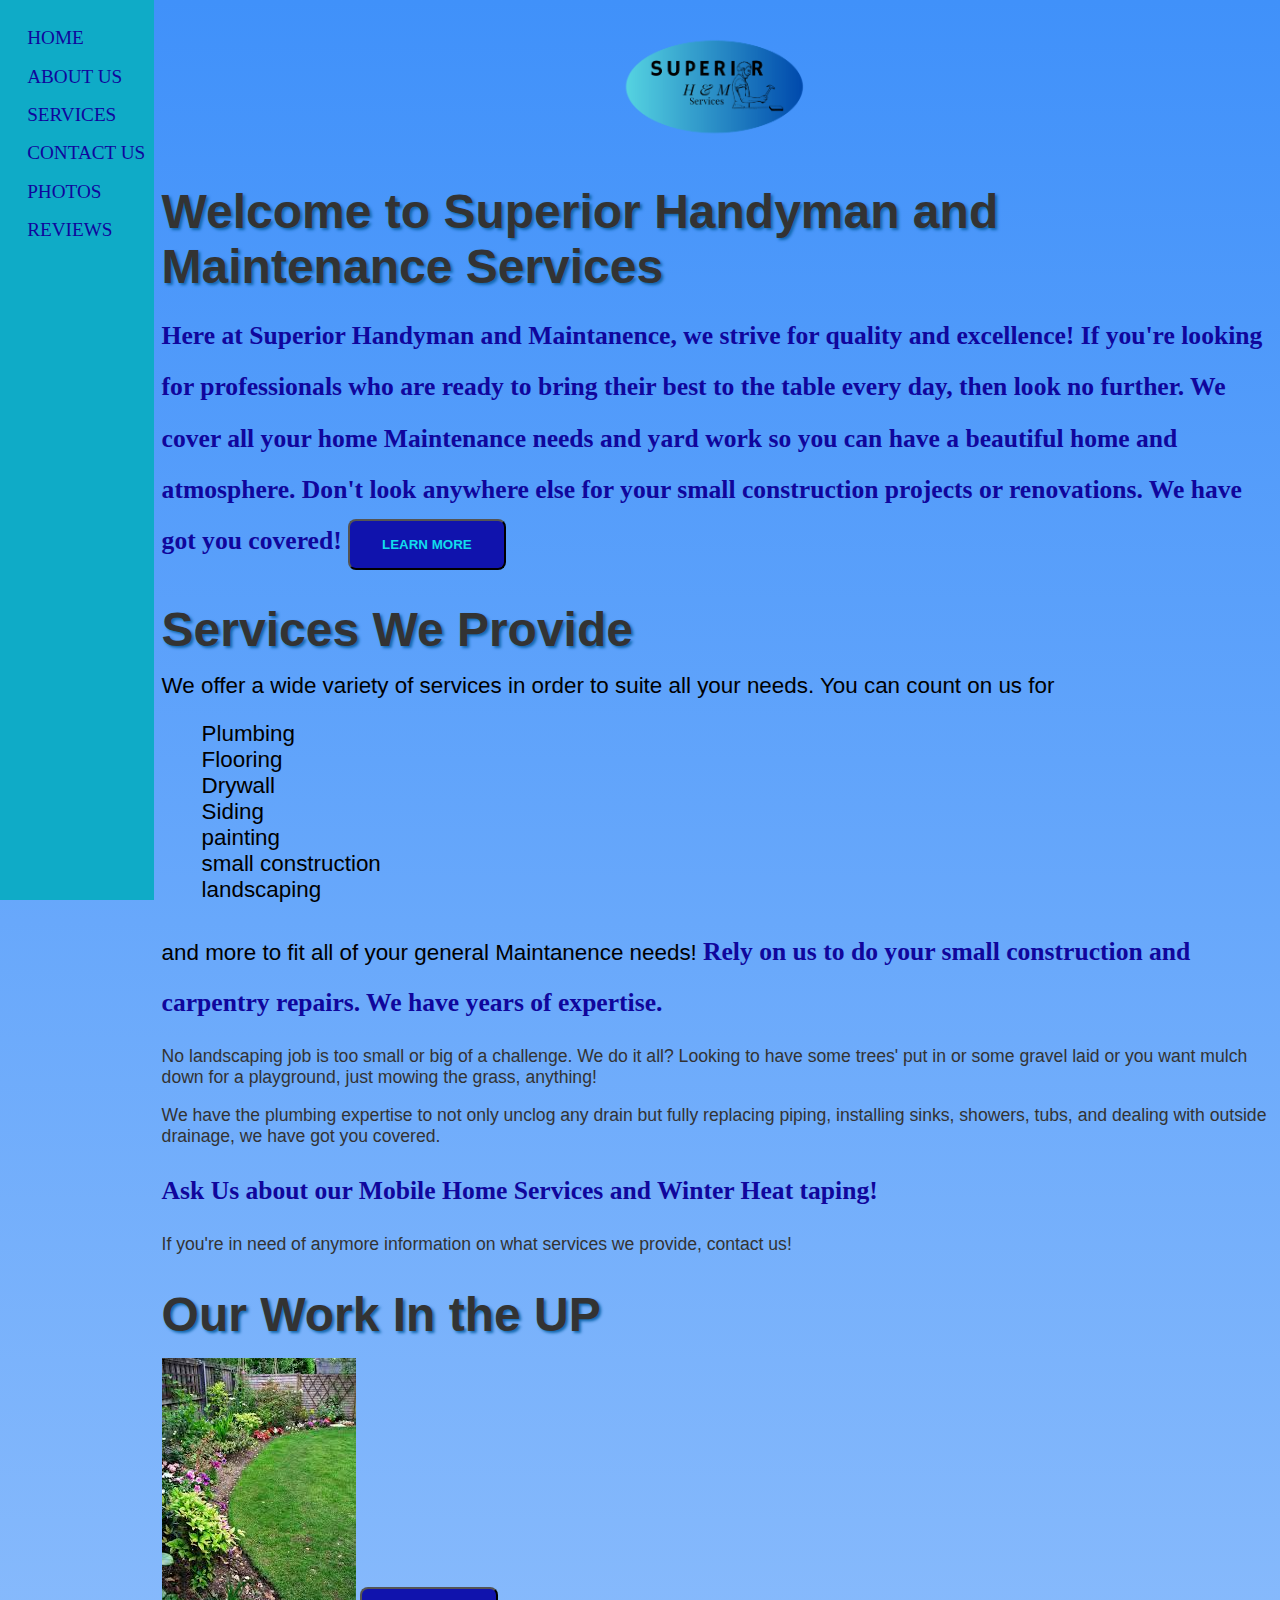
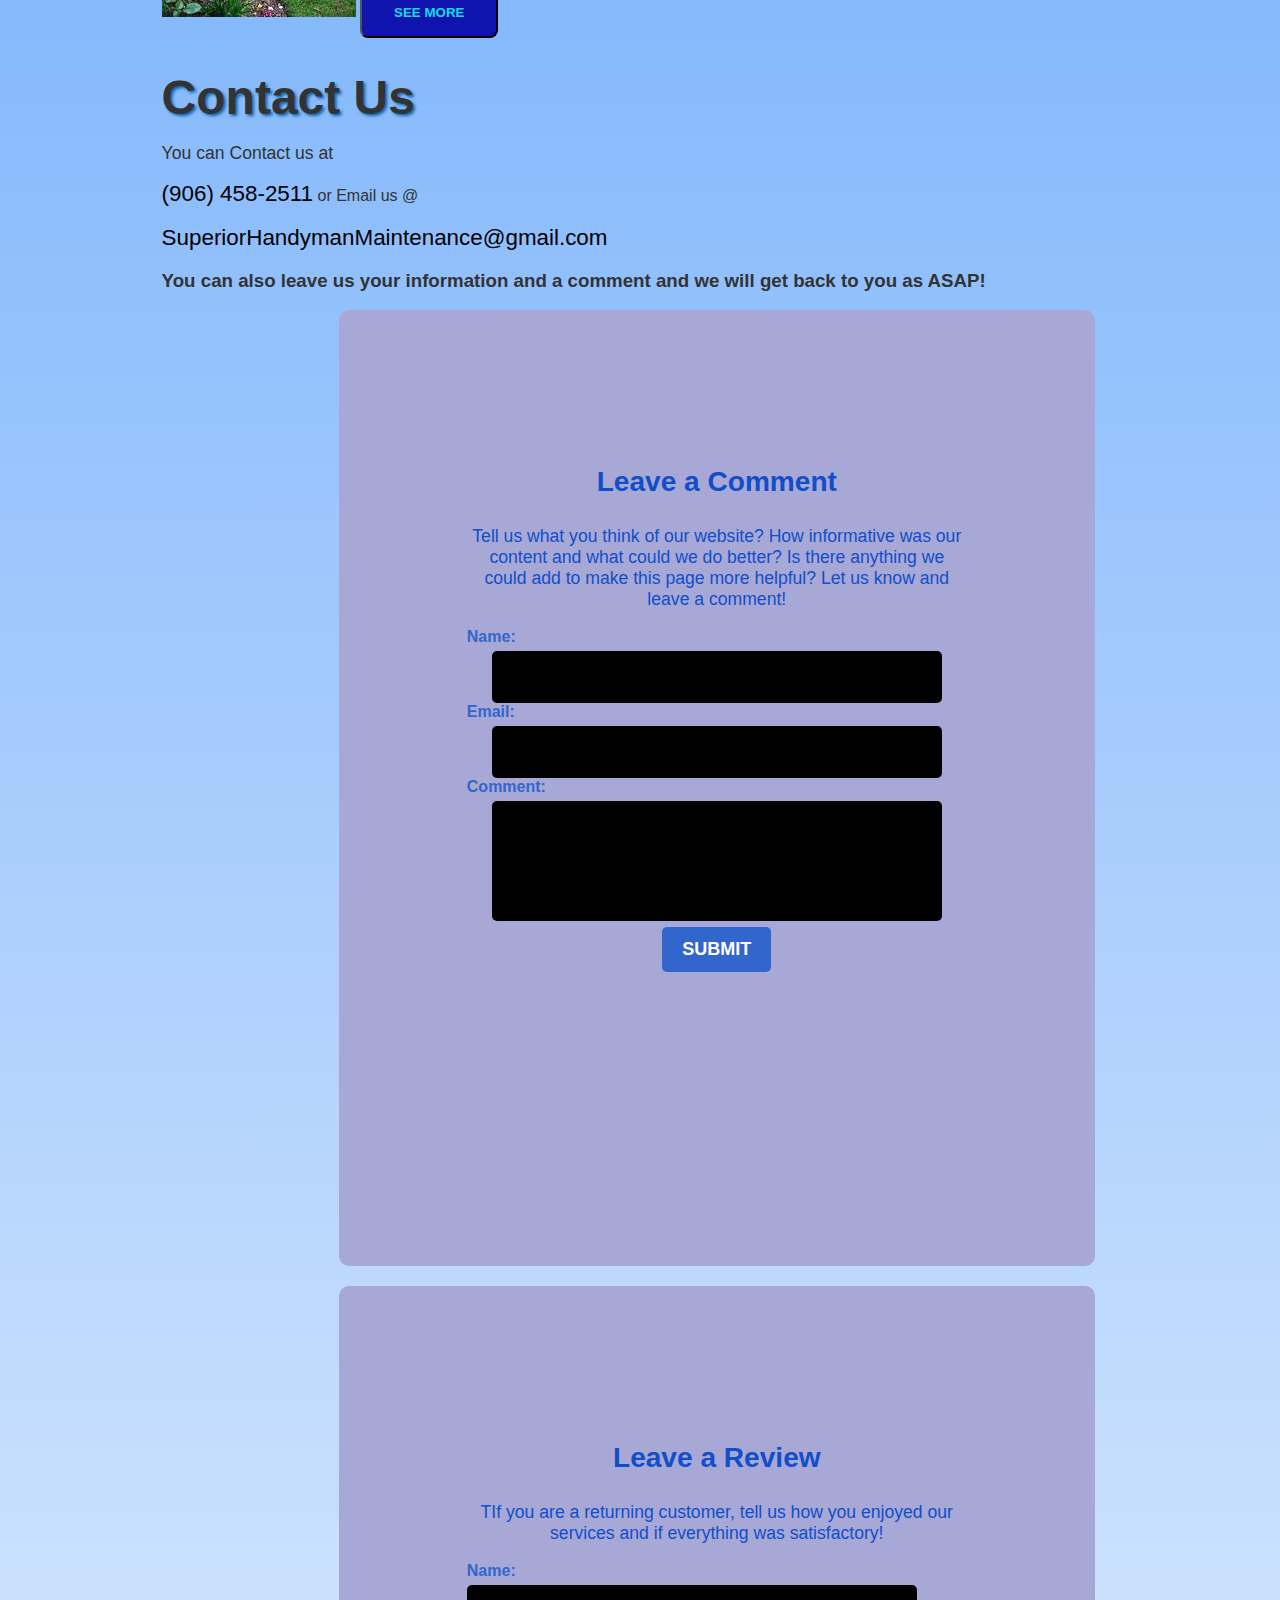
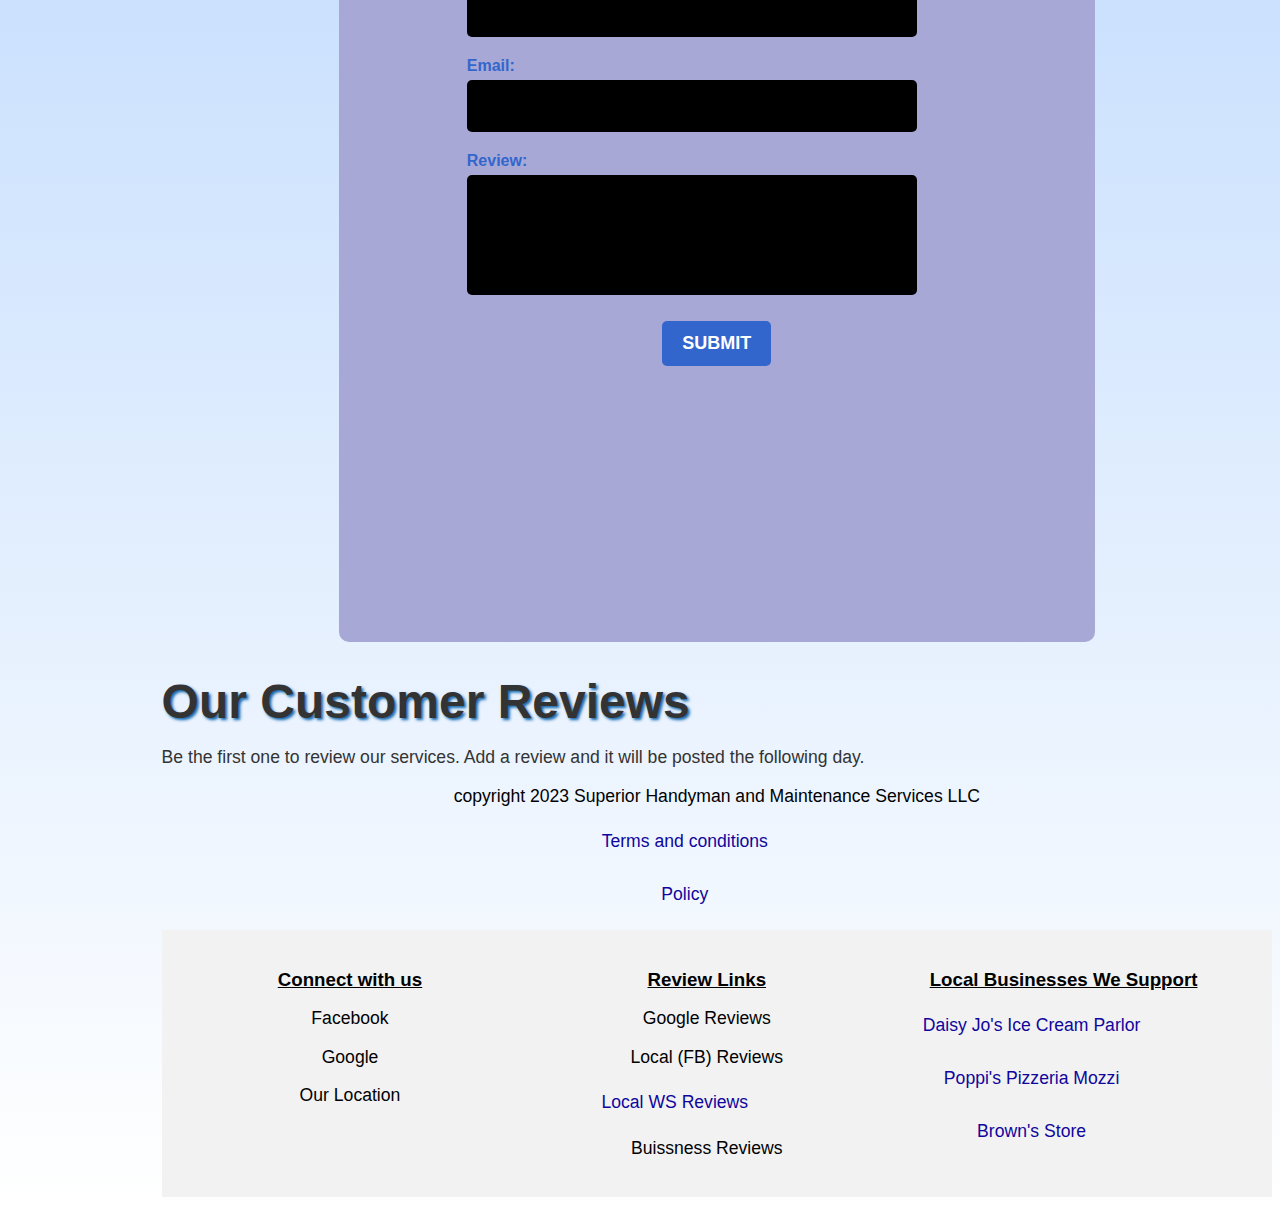
==== docs/index.html @ 0dc13467 "update" ====
<!DOCTYPE html>
<html lang="en">
<head>
    <meta charset="UTF-8">
    <meta http-equiv="X-UA-Compatible" content="IE=edge">
    <meta name="viewport" content="width=device-width, initial-scale=1.0">
    <title>Superior Handyman and Maintenance Services</title>
    <meta name="description" content="Superior Handyman and Maintenance Services provides top-quality home maintenance, small construction, and landscaping services. Contact us for plumbing, flooring, drywall, siding, painting, and more.">
    <meta name="keywords" content="handyman services, home maintenance, small construction, landscaping, plumbing, flooring, drywall, siding, painting">
    <link rel="stylesheet" href="styles.css">
    <link src="styles.css">
    <link rel="icon" href="Business-icon.png" type="image/x-icon">
</head>
<body>
<div class="image-container">
    <img class="icon" src="Business-icon.png" alt="Image">
</div>
<nav class="navbar">
    <ul>
        <li><a href="#Home">Home</a></li>
        <li><a href="#About Us">About Us</a></li>
        <li><a href="#Services">Services</a></li>
        <li><a href="#Contact Us">Contact Us</a></li>
        <li><a href="#Photos">Photos</a></li>
        <li><a href="#Reviews">Reviews</a></li>
    </ul>
</nav>
<h1 id="Home">
        Welcome to Superior Handyman and Maintenance Services
</h1>
    <p2 id="About Us">
        Here at Superior Handyman and Maintanence, we strive for quality and excellence! If you're looking for professionals who are ready to bring their best to the table every day, then look no further. We cover all your home Maintenance needs and yard work so you can have a beautiful home and atmosphere. Don't look anywhere else for your small construction projects or renovations. We have got you covered!
    </p2>
        <button href="Services" class="primary-button">Learn More</button>
<h1 id="Services">
        Services We Provide
</h1>
    <p1>
        We offer a wide variety of services in order to suite all your needs. You can count on us for 
        <ul>
            <li>Plumbing</li>
            <li> Flooring</li>
            <li>Drywall</li>
            <li>Siding</li>
            <li>painting</li>
            <li>small construction</li>
            <li>landscaping</li>
        </ul>
        and more to fit all of your general Maintanence needs!
    </p1>
    <p2>Rely on us to do your small construction and carpentry repairs. We have years of expertise.</p2>
    <p>No landscaping job is too small or big of a challenge. We do it all? Looking to have some trees' put in or some gravel laid or you want mulch down for a playground, just mowing the grass, anything!</p>
    <p>We have the plumbing expertise to not only unclog any drain but fully replacing piping, installing sinks, showers, tubs, and dealing with outside drainage, we have got you covered.</p>
    <p2>Ask Us about our Mobile Home Services and Winter Heat taping!</p2>
    <p>If you're in need of anymore information on what services we provide, contact us!</p>
<h1 id="Photos">Our Work In the UP</h1>

<div1 class="img"><img src="images.jpeg"></div1>
   
<button class="primary-button">See More</button>
<h1 id="Contact Us">Contact Us</h1>
    <p>You can Contact us at</p>
    <p1>(906) 458-2511</p1> or Email us @</p>
    <p1>SuperiorHandymanMaintenance@gmail.com</p1>
    <h3>You can also leave us your information and a comment and we will get back to you as ASAP!</h3>
    
    <form id="Contact US" action="submit-comment.php" method="POST" class="comment-form">
        <h3>Leave a Comment</h3>
        <p>Tell us what you think of our website? How informative was our content and what could we do better? Is there anything we could add to make this page more helpful? Let us know and leave a comment!</p>
        <div2 class="form-group">
            <label for="name">Name:</label>
            <input type="text" id="name" name="name" required>
        </div2>
        <div3 class="form-group">
            <label for="email">Email:</label>
            <input type="email" id="email" name="email" required>
        </div3>
        <div4 class="form-group">
            <label for="comment">Comment:</label>
            <textarea id="comment" name="comment" required></textarea>
        </div4>
        <button type="submit" class="submit-button">Submit</button>
    </form>

    <form id="Reviews" action="submit-comment.php" method="POST" class="comment-form">
        <h3>Leave a Review</h3>
        <p>TIf you are a returning customer, tell us how you enjoyed our services and if everything was satisfactory!</p>
        <div class="form-group">
            <label for="name">Name:</label>
            <input type="text" id="name" name="name" required>
        </div>
        <div class="form-group">
            <label for="email">Email:</label>
            <input type="email" id="email" name="email" required>
        </div>
        <div class="form-group">
            <label for="comment">Review:</label>
            <textarea id="comment" name="comment" required></textarea>
        </div>
        <button type="submit" class="submit-button">Submit</button>
    </form>

    <div1>
        <h1 id="Reviews">
            Our Customer Reviews
        </h1>
        <p>Be the first one to review our services. Add a review and it will be posted the following day.</p>
    </div1>
    
    <footer>
        <p>copyright 2023 Superior Handyman and Maintenance Services LLC</p>
        <p><a>Terms and conditions</a></p>
        <p><a>Policy</a></p>
    </footer>
    
    <footer class="footer">
        <div class="footer-row">
          <div class="footer-column">
            <h3 class="footer-heading">Connect with us</h3>
            <p>Facebook</p>
            <p>Google</p>
            <p>Our Location</p>
          </div>
          <div class="footer-column">
            <h3 class="footer-heading">Review Links</h3>
            <p>Google Reviews</p>
            <p>Local (FB) Reviews</p>
            <p><a href="#Reviews">Local WS Reviews</a></p>
            <p>Buissness Reviews</p>
          </div>
          <div class="footer-column">
            <h3 class="footer-heading">Local Businesses We Support</h3>
            <p><a href="https://www.facebook.com/DaisyJosIcecream">Daisy Jo's Ice Cream Parlor</a></p>
            <p><a href="https://www.poppipizzeria.com/">Poppi's Pizzeria Mozzi</a></p>
            <p><a href="https://www.facebook.com/brownsstore/?paipv=0&eav=AfYx-4q3JmD7DWbG9N6KARN0W4-aYBO_bGvdZ4OxJVb-QpScbJzF5TveUxe-9jze1wk&_rdr">Brown's Store</a></p>
          </div>
        </div>
      </footer>

</body>
</html>
---- docs/styles.css ----
body {
    background-image: linear-gradient(to bottom, #4091fa, #ffffff);
    color: #333;
    font-family: 'Open Sans', sans-serif;
    padding-left: 12%;
    justify-content: center;
  }

.image-container {
width: auto;
height: 9rem;
overflow: hidden;
display: flex;
justify-content: center;
align-items: center;
/* Apply any additional styling you desire */
}

.image-container img {
  max-width: 100%;
  max-height: 100%;
  object-fit: fill;
}

nav {
  color: whitesmoke;
  font-family: Cambria, Cochin, Georgia, Times, 'Times New Roman', serif;
  font-size: 1.2rem;
  position: fixed;
  margin: 0;
  top: 0;
  left: 0;
  z-index:auto;
  background-color: #0fabc7;
  height: 100%;
  width: 8%;
  padding-left: 4%;
  list-style-type: none;
  text-decoration: none;
}

ul {
  list-style-type: none;
  text-decoration: none;
}

a {
  color: #10069c;
  margin-left: -0.4rem;
  text-decoration: none;
  animation: Bob 3s infinite;
  line-height: 2;
  margin-left: -4rem;
  list-style-type: none;
  text-decoration: none;
}

@keyframes Bob {
  from {
    transform: translateY(-5px) 2s;
    opacity: 0.2;
  }
  to {
    transform: translateY(5px);
    opacity: 1;
  }
}

nav:hover {
    
    text-rendering: inherit;
    color: #ffffff;
    text-transform: uppercase;
    transition: background-color 0.2s ease;

}
ul:hover {
  color: #000;
  transform:translateX(-0.2rem);
  transition: ease-in-out 200ms;
}

a:hover {
  background-color: aliceblue;
  border-radius: 30%;
  overflow: hidden;
}

h1 {
  text-decoration-color: #000000;
  text-shadow:  2px 2px 3px #1066ad;
  font-size: 3rem;
  font-weight: 700;
  margin-bottom: 1rem;
  animation: slideIn 1s ease;
}

h2 {
  text-decoration-color: #000000;
  text-shadow:  2px 2px 3px #108dad;
  font-size: 5rem;
  font-weight: 700;
  margin-bottom: 1rem;
  animation: slideIn 1s ease;
}

p {
    font-size: 1.1rem
    
}

p1 {
  font-size: 1.4rem;

  color: #000000;
}

p2 {
  font-size: 1.6rem;
  font-weight: bold;
  font-family: Georgia, 'Times New Roman', Times, serif;
  color: #10069c;
  line-height: 2;
}

  @keyframes slideIn {
    from {
      transform: translateX(-50%);
      opacity: 0;
    }
    to {
      transform: translateX(0);
      opacity: 1;
    }
  }
  
  /* Use a mobile-responsive design */
  @media (max-width: 768px) {
    /* Modify layout for smaller screens */
  }

  button {
    background-color: #1013ad;
    color: #11ddec;
    padding: 1rem 2rem;
    border-radius: 0.5rem;
    font-weight: 700;
    text-transform: uppercase;
    transition: background-color 0.2s ease;
  }
  
  button:hover {
    background-color: #000000;
  }
  
.imgcontainer {
  perspective: 2000px;
  width: 300px;
  height: 400px;  
  left:50%;
  top:50%;
  transform:translate(-50%,-50%);
}

.comment-form {
  max-width: 500px;
  min-height: 700px;
  margin: 0 auto;
  text-align: center;
  background-color: #a7a8d6;
  padding: 8rem;
  border-radius: 10px;
}

.comment-form {
  font-size: 24px;
  color: #114ec9;
  margin-bottom: 20px;
  min-height: 700px;

}

.form-group {
  margin-bottom: 20px;
  text-align: left;
}

label {
  display: block;
  font-size: 16px;
  font-weight: bold;
  color: #3366CC;
  margin-bottom: 5px;
}

input[type="text"],
input[type="email"],
textarea {
  width: 90%;
  padding: 10px;
  border:#0fabc7;
  border-radius: 5px;
  box-sizing: border-box;
  font-size: 16px;
  color: #dddbdb;
  background-color: #000000;
  line-height: 2;
}

textarea {
  height: 120px;
  resize: none;
}

.submit-button {
  background-color: #3366CC;
  color: #fff;
  font-size: 18px;
  border: none;
  border-radius: 5px;
  padding: 12px 20px;
  cursor: pointer;
  transition: background-color 0.2s ease;
}

.submit-button:hover {
  background-color: #000000;
  color: #11ddec;
}

footer {
  color: rgb(1, 1, 2);
  text-align: center;
}

.footer {
  background-color: #f2f2f2;
  padding: 20px;
}

.footer-row {
  display: flex;
  flex-wrap: wrap;
  justify-content: space-between;
}

.footer-column {
  flex: 1;
  margin-right: 20px;
}

.footer-heading {
  font-weight: bold;
  text-decoration: underline;
  margin-bottom: 10px;
}


#Social-Links, #Review-Links, #Other-Local-Businesses {
  padding: 2%;
  margin: 2%;
}
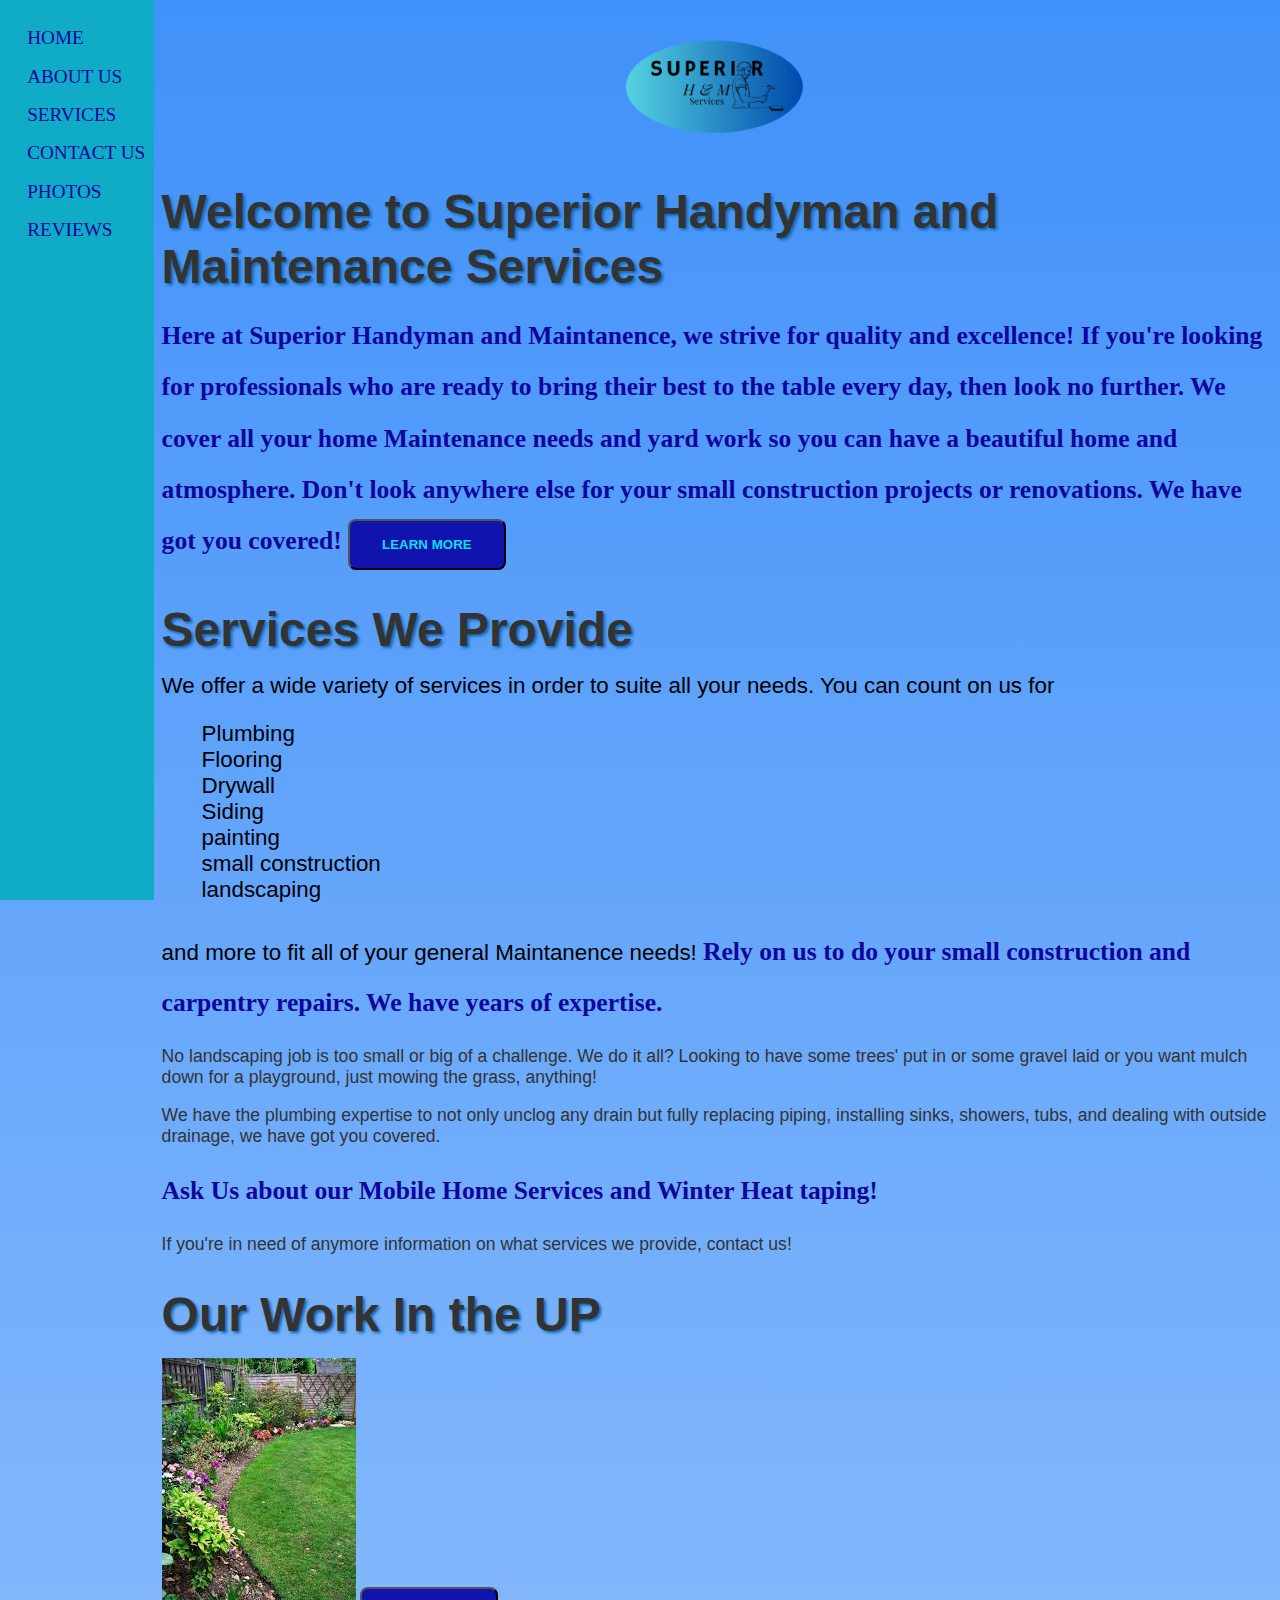
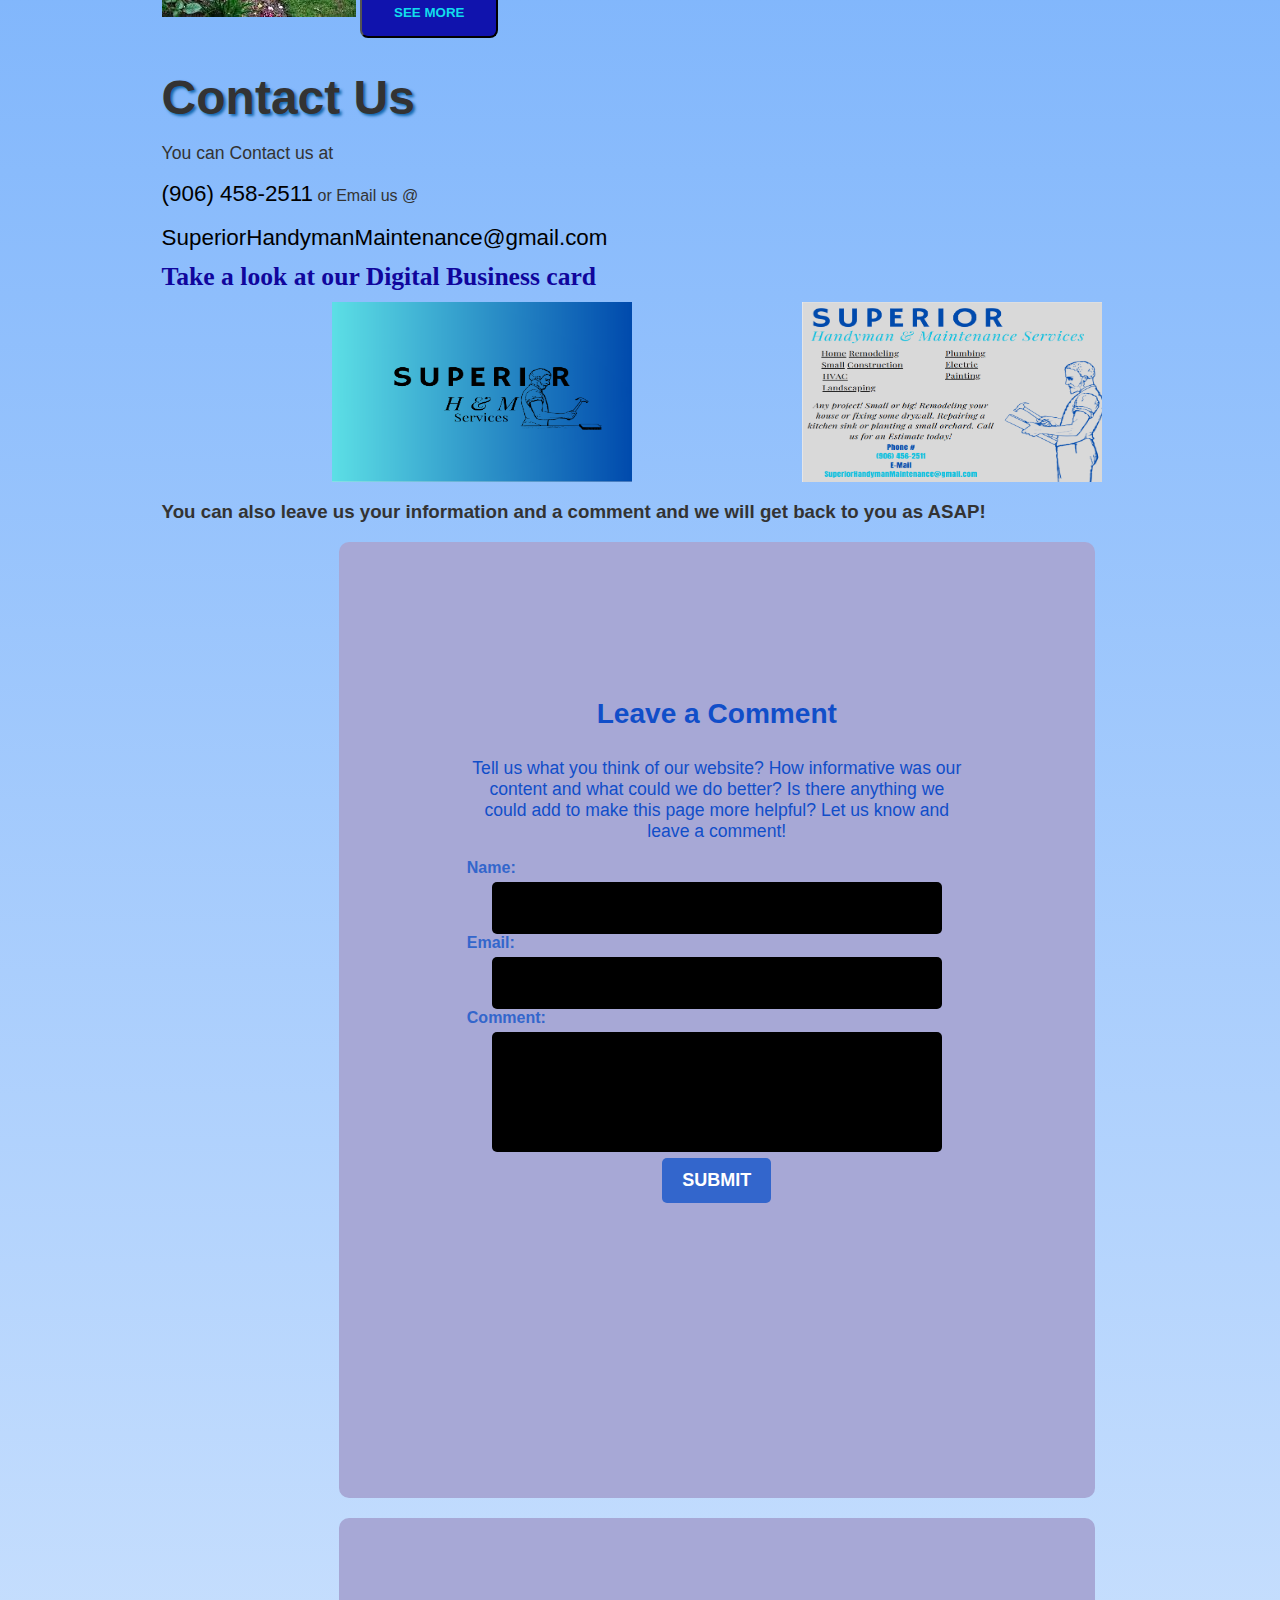
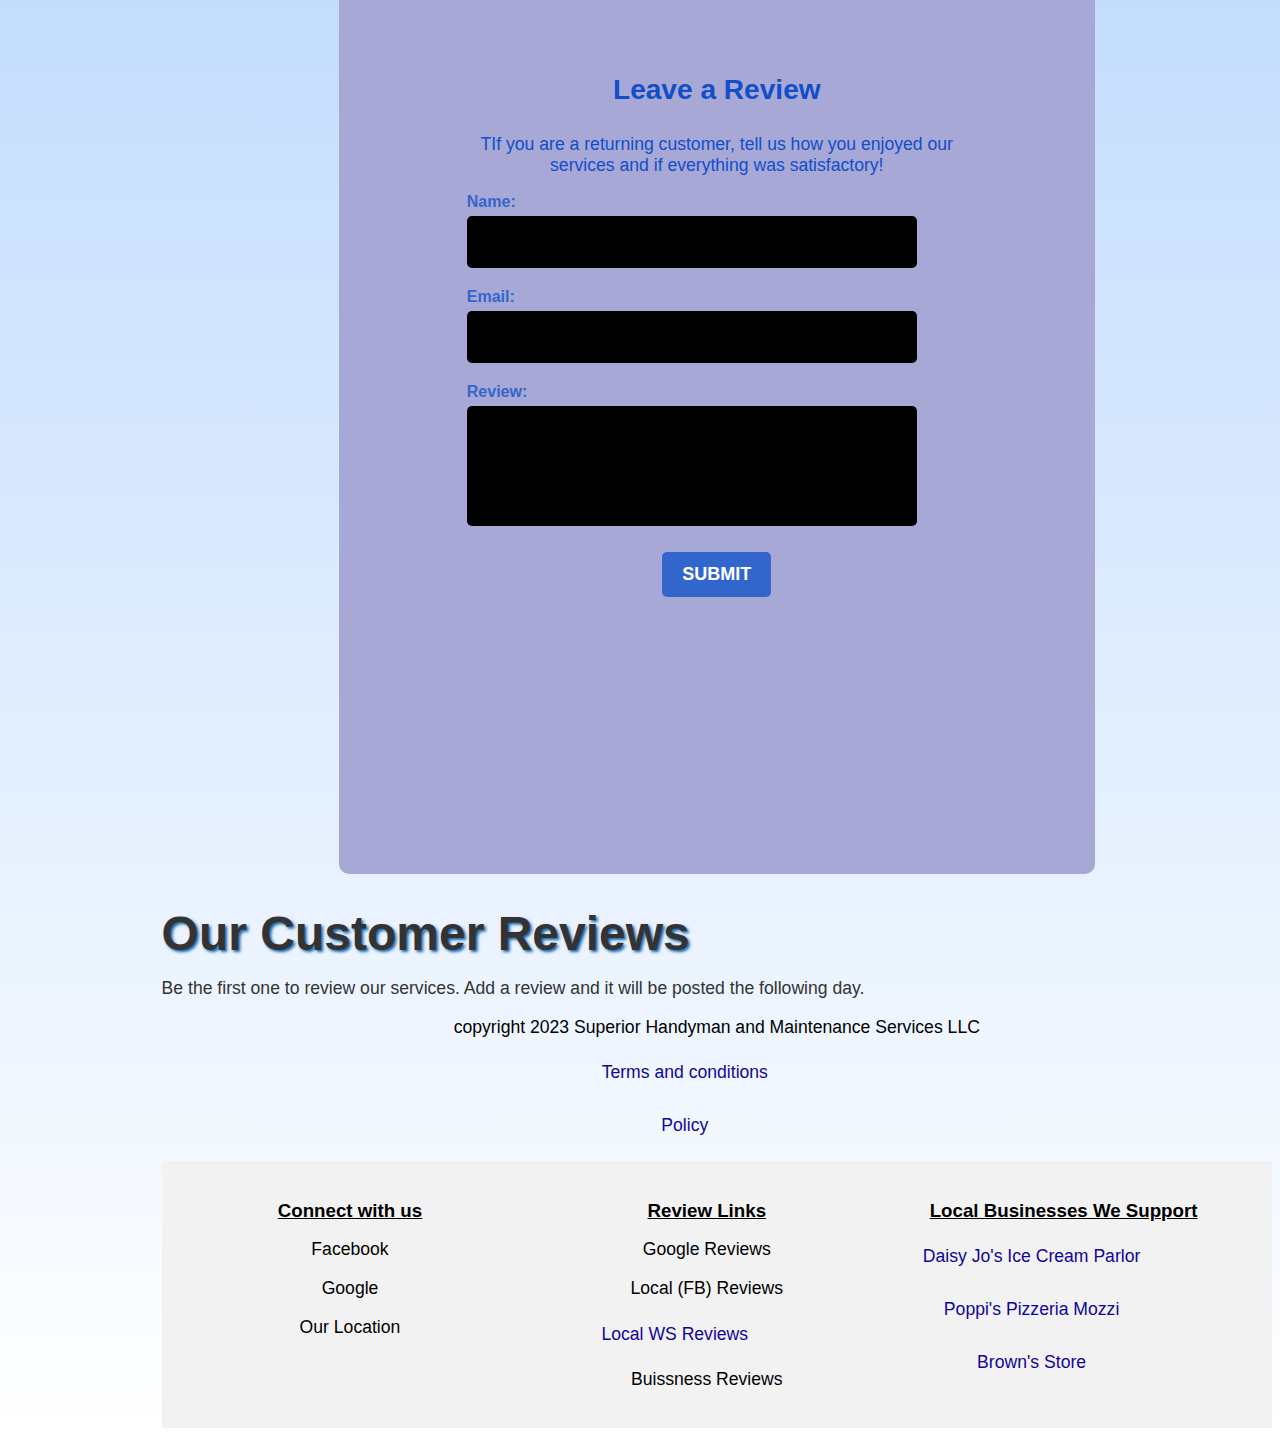
==== commit 6a44d87f: "Added Photos" ====
--- a/docs/index.html
+++ b/docs/index.html
@@ -61,7 +61,12 @@
 <h1 id="Contact Us">Contact Us</h1>
     <p>You can Contact us at</p>
     <p1>(906) 458-2511</p1> or Email us @</p>
-    <p1>SuperiorHandymanMaintenance@gmail.com</p1>
+    <p1>SuperiorHandymanMaintenance@gmail.com</p1><br>
+    <p2>Take a look at our Digital Business card</p2>
+    <div class="image">
+        <img src="SuperiorCard1.png" alt="Front of our Business Card">
+        <img src="SuperiorCard2.png" alt="Back of our Business Card">
+    </div>
     <h3>You can also leave us your information and a comment and we will get back to you as ASAP!</h3>
     
     <form id="Contact US" action="submit-comment.php" method="POST" class="comment-form">
@@ -100,14 +105,17 @@
         <button type="submit" class="submit-button">Submit</button>
     </form>
 
+
+
     <div1>
         <h1 id="Reviews">
             Our Customer Reviews
         </h1>
         <p>Be the first one to review our services. Add a review and it will be posted the following day.</p>
     </div1>
-    
+
     <footer>
+        
         <p>copyright 2023 Superior Handyman and Maintenance Services LLC</p>
         <p><a>Terms and conditions</a></p>
         <p><a>Policy</a></p>
--- a/docs/styles.css
+++ b/docs/styles.css
@@ -1,5 +1,3 @@
-
-
 body {
     background-image: linear-gradient(to bottom, #4091fa, #ffffff);
     color: #333;
@@ -164,6 +162,26 @@
   transform:translate(-50%,-50%);
 }
 
+.image {
+  display: flex;
+  flex-wrap: wrap; /* Allow images to wrap to the next line on smaller screens */
+  justify-content: space-evenly;
+  max-width: 100%;
+}
+
+.image img {
+  width: 300px; /* Adjust the width to your desired size */
+  height: 180px; /* Adjust the height to your desired size */
+  object-fit: fill; /* Maintain the aspect ratio and crop if necessary */
+}
+
+/* Media query for screens with a maximum width of 600px */
+@media (max-width: 600px) {
+  .image img {
+    width: 100%; /* Make images occupy the full width on smaller screens */
+  }
+}
+
 .comment-form {
   max-width: 500px;
   min-height: 700px;
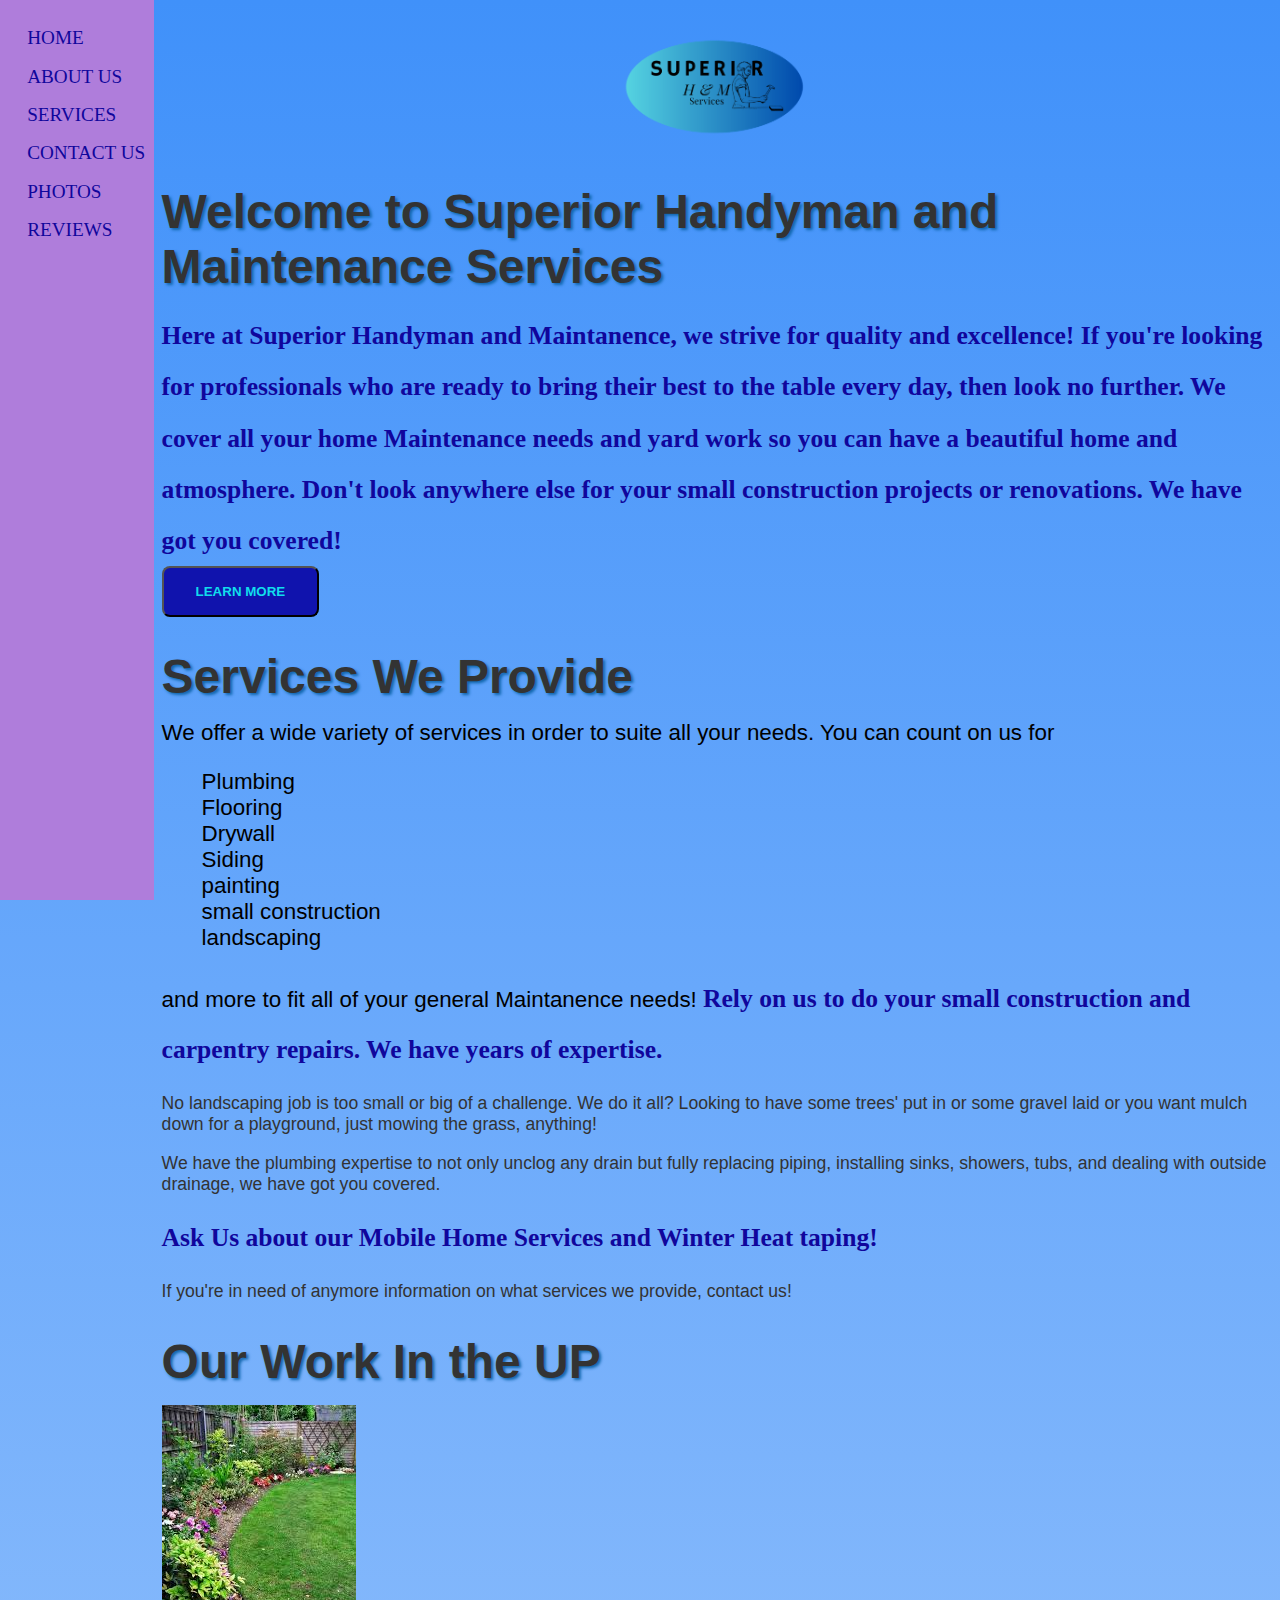
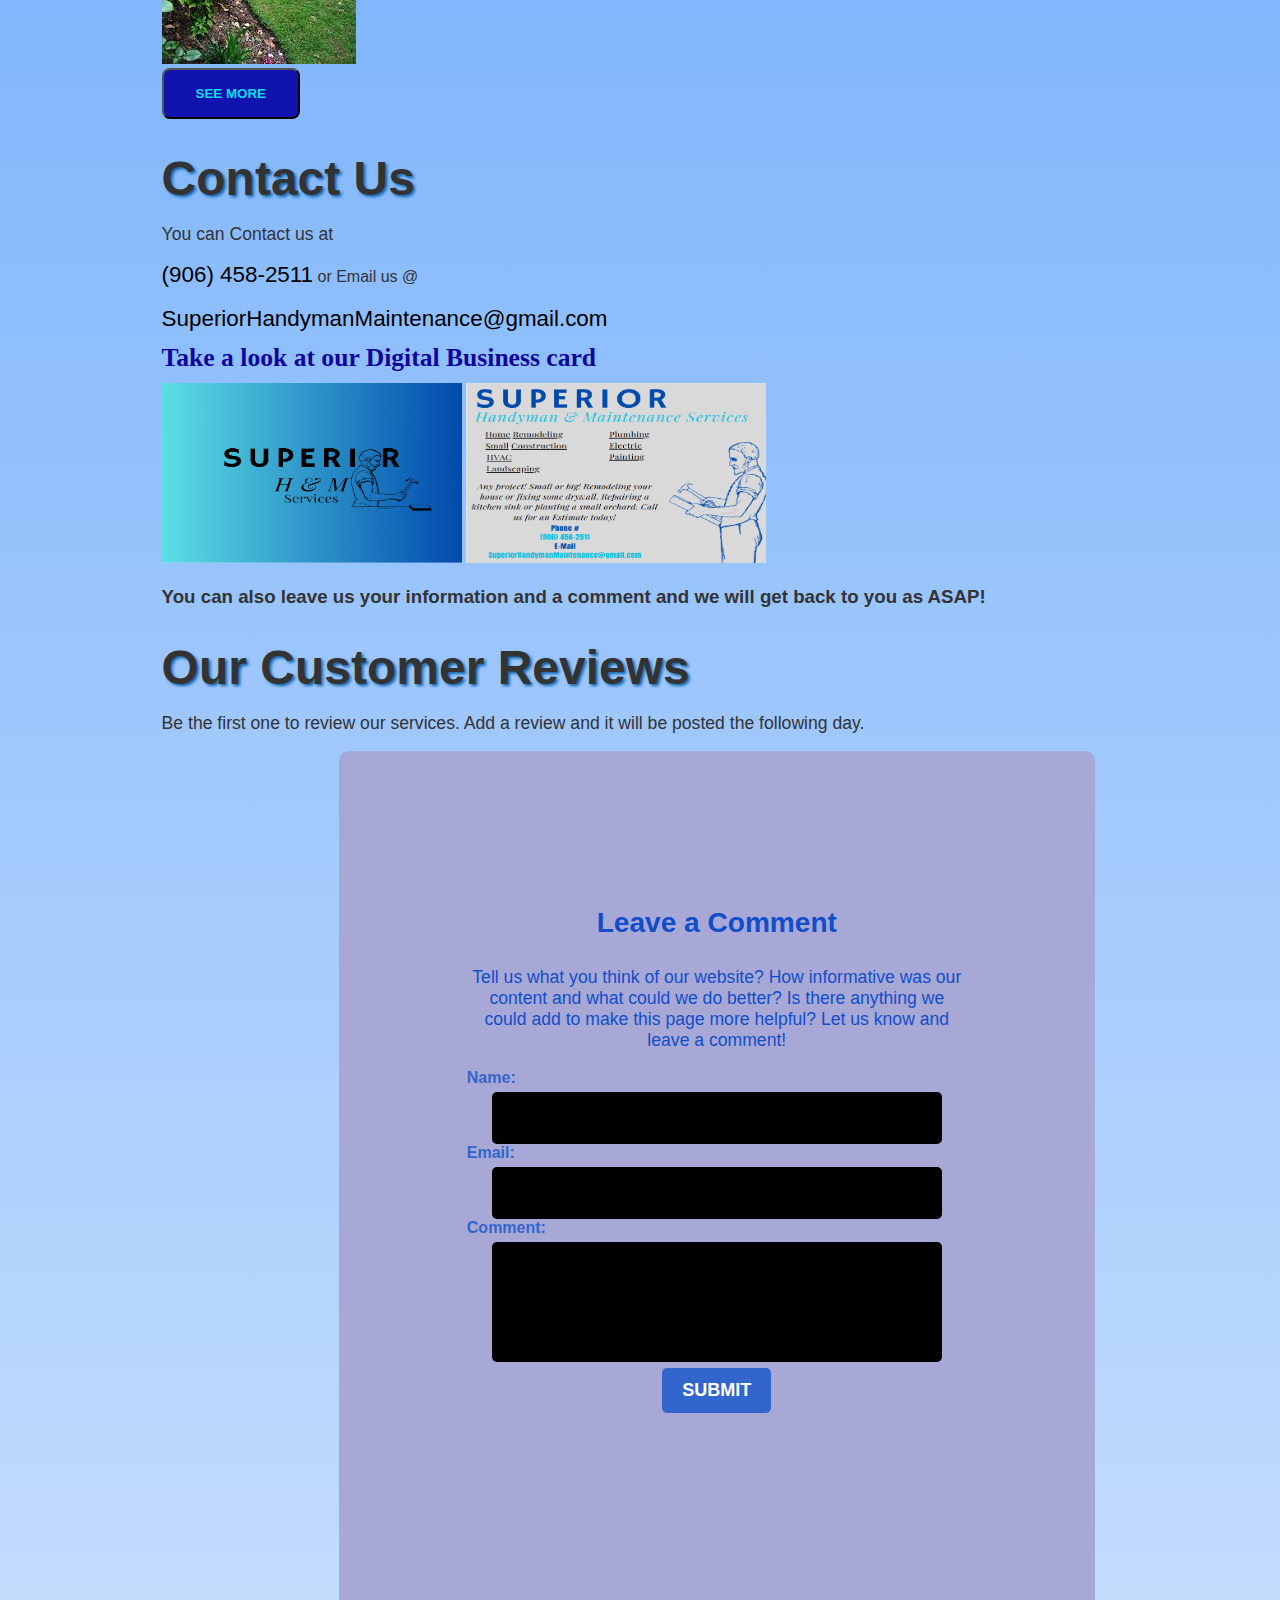
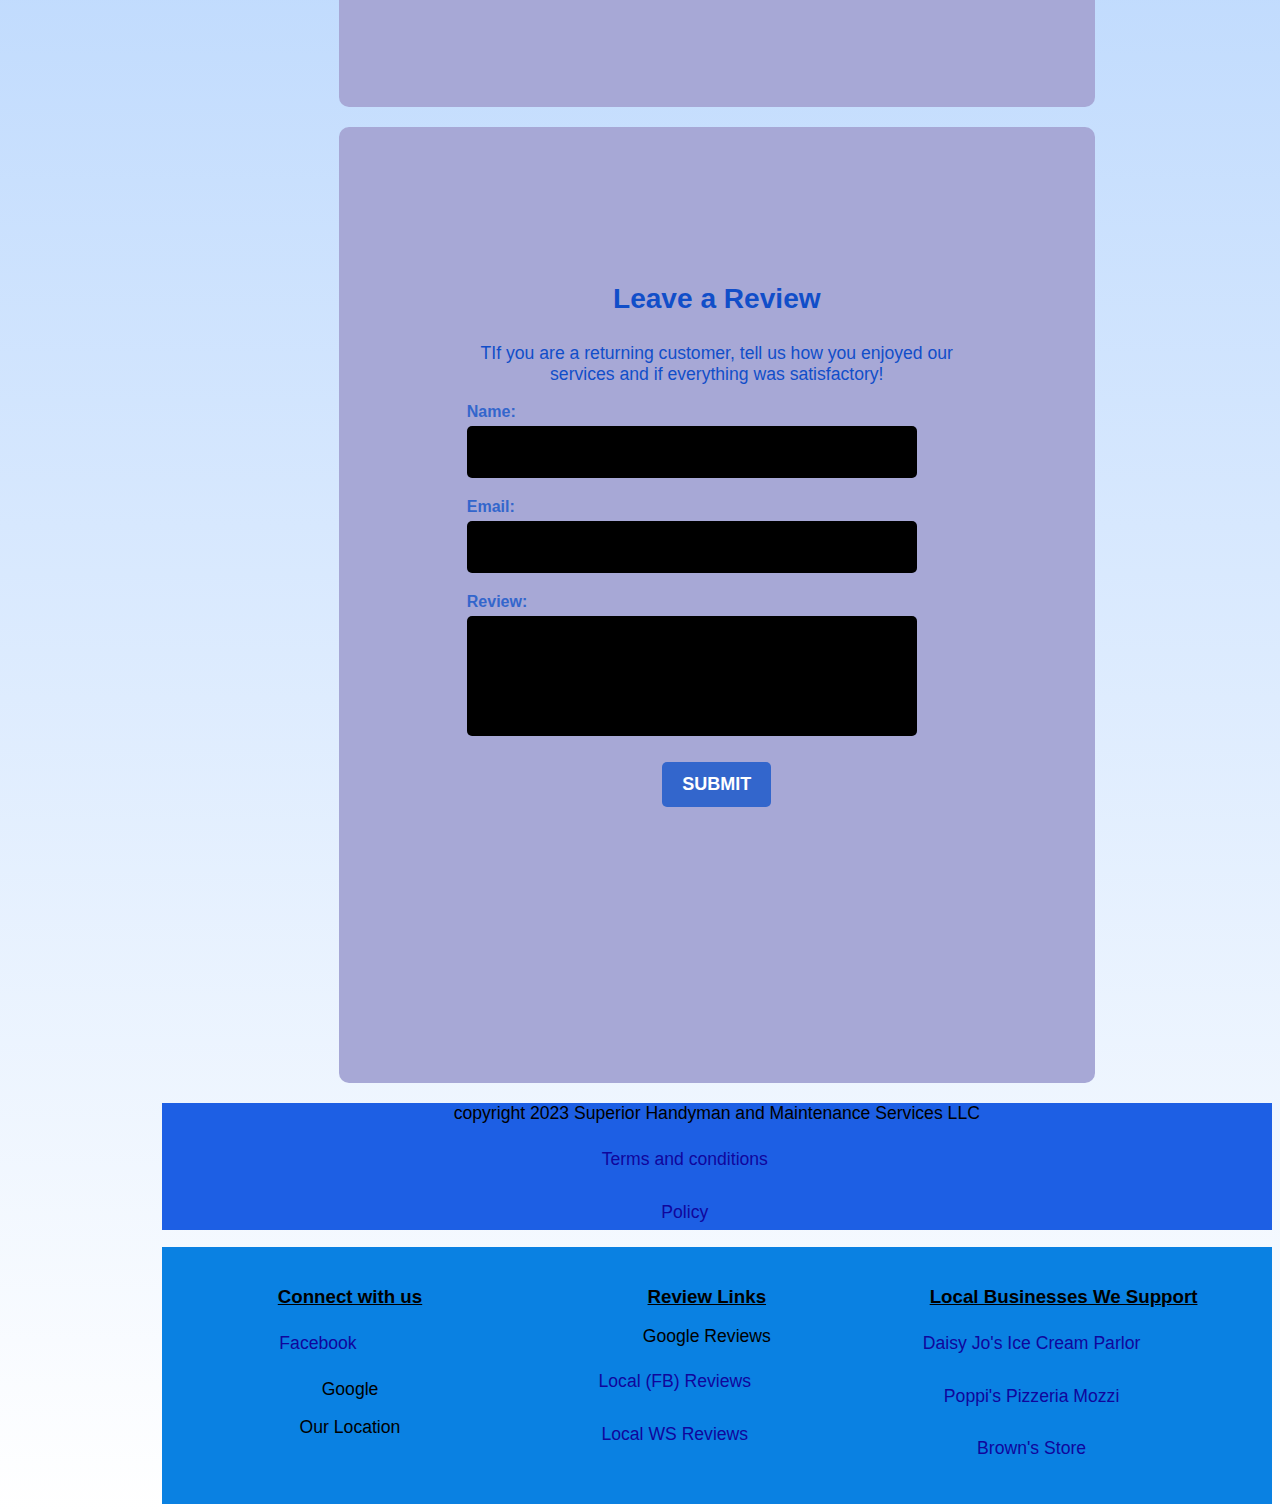
==== commit a47603c6: "Update" ====
--- a/docs/index.html
+++ b/docs/index.html
@@ -12,8 +12,9 @@
     <link rel="icon" href="Business-icon.png" type="image/x-icon">
 </head>
 <body>
+<script src="script.js" type="text/javascript"></script>
 <div class="image-container">
-    <img class="icon" src="Business-icon.png" alt="Image">
+    <img id="img" class="icon" src="Business-icon.png" alt="Image" onmouseover="increase()" onmouseout="decrease()">
 </div>
 <nav class="navbar">
     <ul>
@@ -30,7 +31,7 @@
 </h1>
     <p2 id="About Us">
         Here at Superior Handyman and Maintanence, we strive for quality and excellence! If you're looking for professionals who are ready to bring their best to the table every day, then look no further. We cover all your home Maintenance needs and yard work so you can have a beautiful home and atmosphere. Don't look anywhere else for your small construction projects or renovations. We have got you covered!
-    </p2>
+    </p2><br>
         <button href="Services" class="primary-button">Learn More</button>
 <h1 id="Services">
         Services We Provide
@@ -55,7 +56,7 @@
     <p>If you're in need of anymore information on what services we provide, contact us!</p>
 <h1 id="Photos">Our Work In the UP</h1>
 
-<div1 class="img"><img src="images.jpeg"></div1>
+<div1 class="img"><img src="images.jpeg"></div1><br>
    
 <button class="primary-button">See More</button>
 <h1 id="Contact Us">Contact Us</h1>
@@ -69,6 +70,13 @@
     </div>
     <h3>You can also leave us your information and a comment and we will get back to you as ASAP!</h3>
     
+    <div1>
+        <h1 id="Reviews">
+            Our Customer Reviews
+        </h1>
+        <p>Be the first one to review our services. Add a review and it will be posted the following day.</p>
+    </div1>
+
     <form id="Contact US" action="submit-comment.php" method="POST" class="comment-form">
         <h3>Leave a Comment</h3>
         <p>Tell us what you think of our website? How informative was our content and what could we do better? Is there anything we could add to make this page more helpful? Let us know and leave a comment!</p>
@@ -106,14 +114,6 @@
     </form>
 
 
-
-    <div1>
-        <h1 id="Reviews">
-            Our Customer Reviews
-        </h1>
-        <p>Be the first one to review our services. Add a review and it will be posted the following day.</p>
-    </div1>
-
     <footer>
         
         <p>copyright 2023 Superior Handyman and Maintenance Services LLC</p>
@@ -125,16 +125,15 @@
         <div class="footer-row">
           <div class="footer-column">
             <h3 class="footer-heading">Connect with us</h3>
-            <p>Facebook</p>
+            <p><a href="https://www.facebook.com/profile.php?id=100093180458052">Facebook</a></p>
             <p>Google</p>
             <p>Our Location</p>
           </div>
           <div class="footer-column">
             <h3 class="footer-heading">Review Links</h3>
             <p>Google Reviews</p>
-            <p>Local (FB) Reviews</p>
+            <p><a href="https://www.facebook.com/profile.php?id=100093180458052&sk=reviews">Local (FB) Reviews</a></p>
             <p><a href="#Reviews">Local WS Reviews</a></p>
-            <p>Buissness Reviews</p>
           </div>
           <div class="footer-column">
             <h3 class="footer-heading">Local Businesses We Support</h3>
--- a/docs/styles.css
+++ b/docs/styles.css
@@ -67,9 +67,9 @@
 }
 
 nav:hover {
-    
+    background-color: #af7ddb;
     text-rendering: inherit;
-    color: #ffffff;
+    color: #a756dd;
     text-transform: uppercase;
     transition: background-color 0.2s ease;
 
@@ -82,7 +82,8 @@
 
 a:hover {
   background-color: aliceblue;
-  border-radius: 30%;
+  border-radius: 50% 20% / 10% 40%;
+  border-image: linear-gradient(#f6b73c, #4d9f0c) 30;
   overflow: hidden;
 }
 
@@ -93,6 +94,27 @@
   font-weight: 700;
   margin-bottom: 1rem;
   animation: slideIn 1s ease;
+}
+
+h1:hover {
+  transform:translateX(-0.2rem);
+  transition: ease-in-out 200ms;
+  animation-name: bob;
+  animation-duration: 1s;
+  animation-iteration-count: infinite;
+  animation-direction: alternate;
+}
+
+@keyframes bob {
+  0% {
+    transform: translateY(0);
+  }
+  50% {
+    transform: translateY(-0.2rem);
+  }
+  100% {
+    transform: translateY(0);
+  }
 }
 
 h2 {
@@ -154,16 +176,19 @@
   }
   
 .imgcontainer {
-  perspective: 2000px;
-  width: 300px;
-  height: 400px;  
-  left:50%;
-  top:50%;
-  transform:translate(-50%,-50%);
+  display: flex-box;
+  flex-wrap: wrap; /* Allow images to wrap to the next line on smaller screens */
+  justify-content: space-evenly;
+  max-width: 100%;
+}
+
+.imgcontainer img:hover {
+  transform:translateX(-0.2rem);
+  transition: ease-in-out 200ms;
 }
 
 .image {
-  display: flex;
+  display: flex-box;
   flex-wrap: wrap; /* Allow images to wrap to the next line on smaller screens */
   justify-content: space-evenly;
   max-width: 100%;
@@ -173,6 +198,11 @@
   width: 300px; /* Adjust the width to your desired size */
   height: 180px; /* Adjust the height to your desired size */
   object-fit: fill; /* Maintain the aspect ratio and crop if necessary */
+}
+
+.image:hover {
+  transform:translateX(-0.2rem);
+  transition: ease-in-out 200ms;
 }
 
 /* Media query for screens with a maximum width of 600px */
@@ -249,12 +279,14 @@
 }
 
 footer {
-  color: rgb(1, 1, 2);
+  background-color: #1d5fe4;
+  color: rgb(0, 0, 0);
   text-align: center;
 }
 
+
 .footer {
-  background-color: #f2f2f2;
+  background-color: #0a81e2;
   padding: 20px;
 }
 
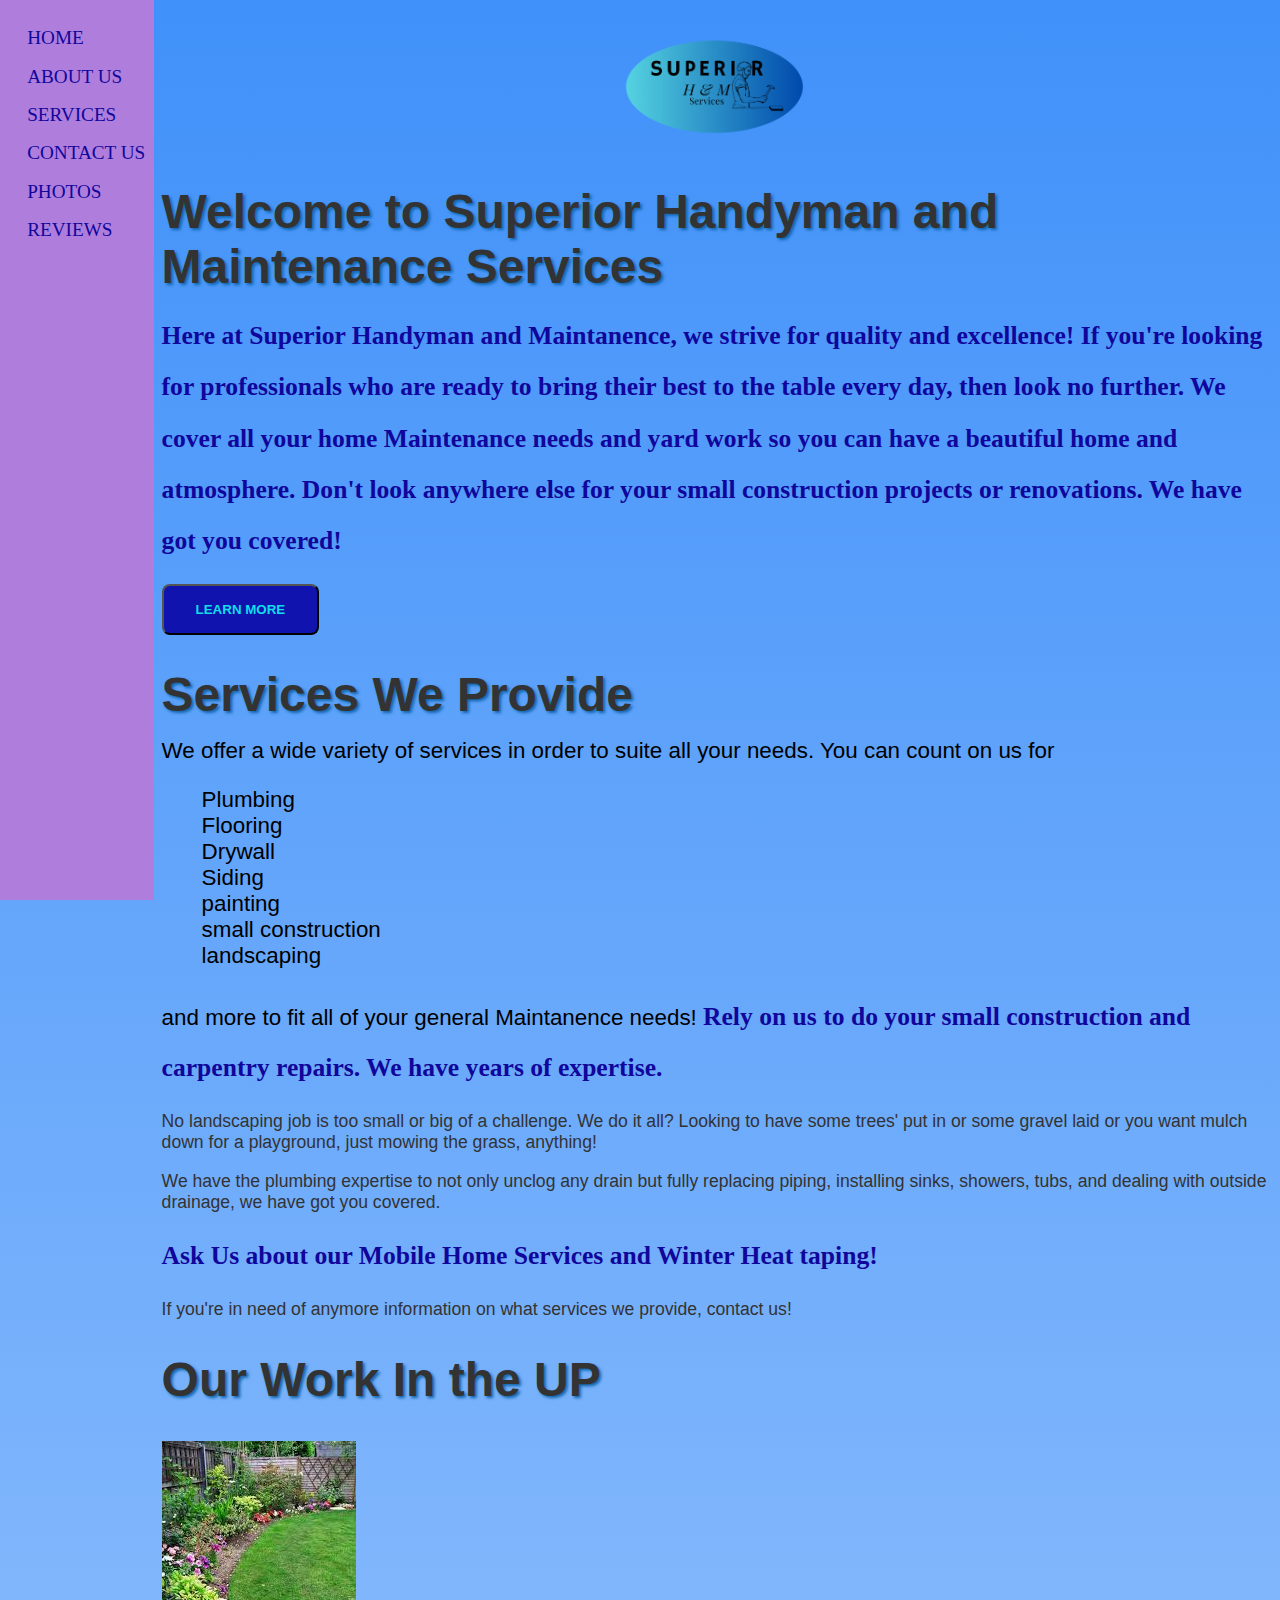
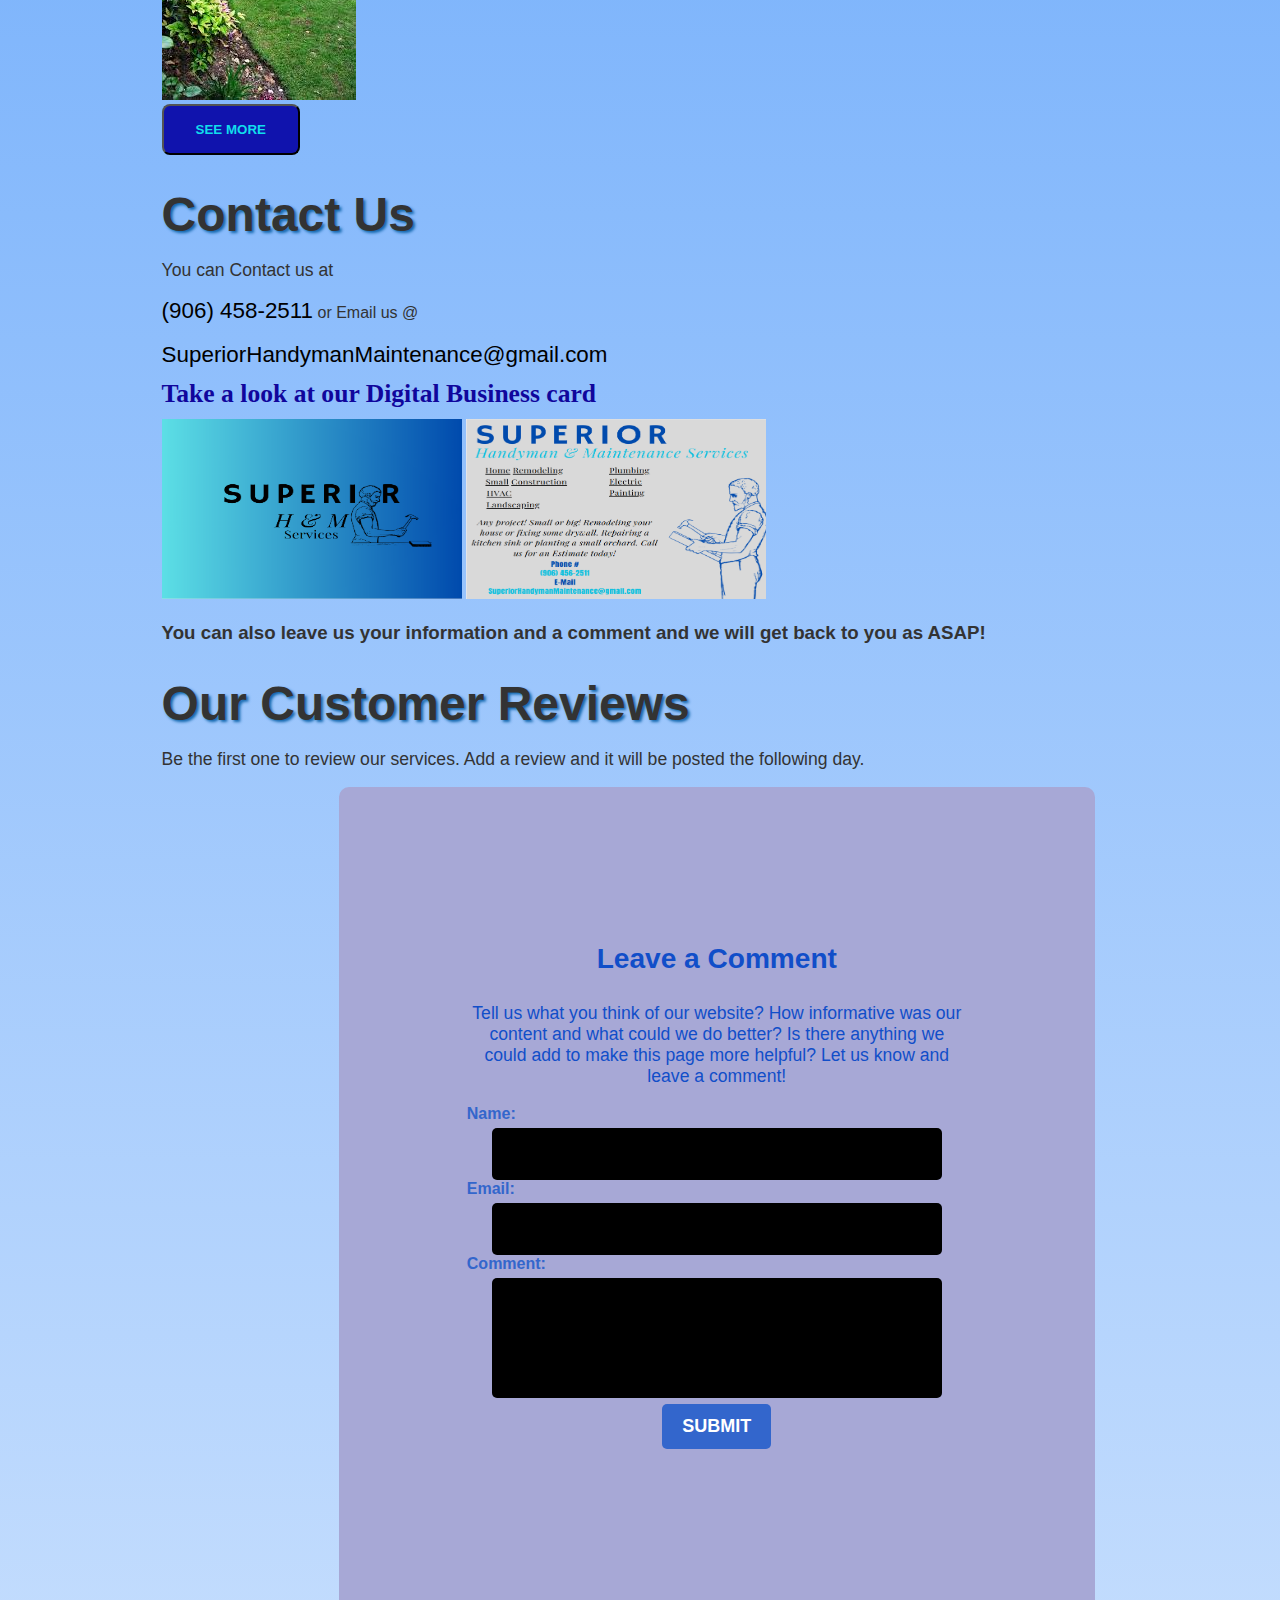
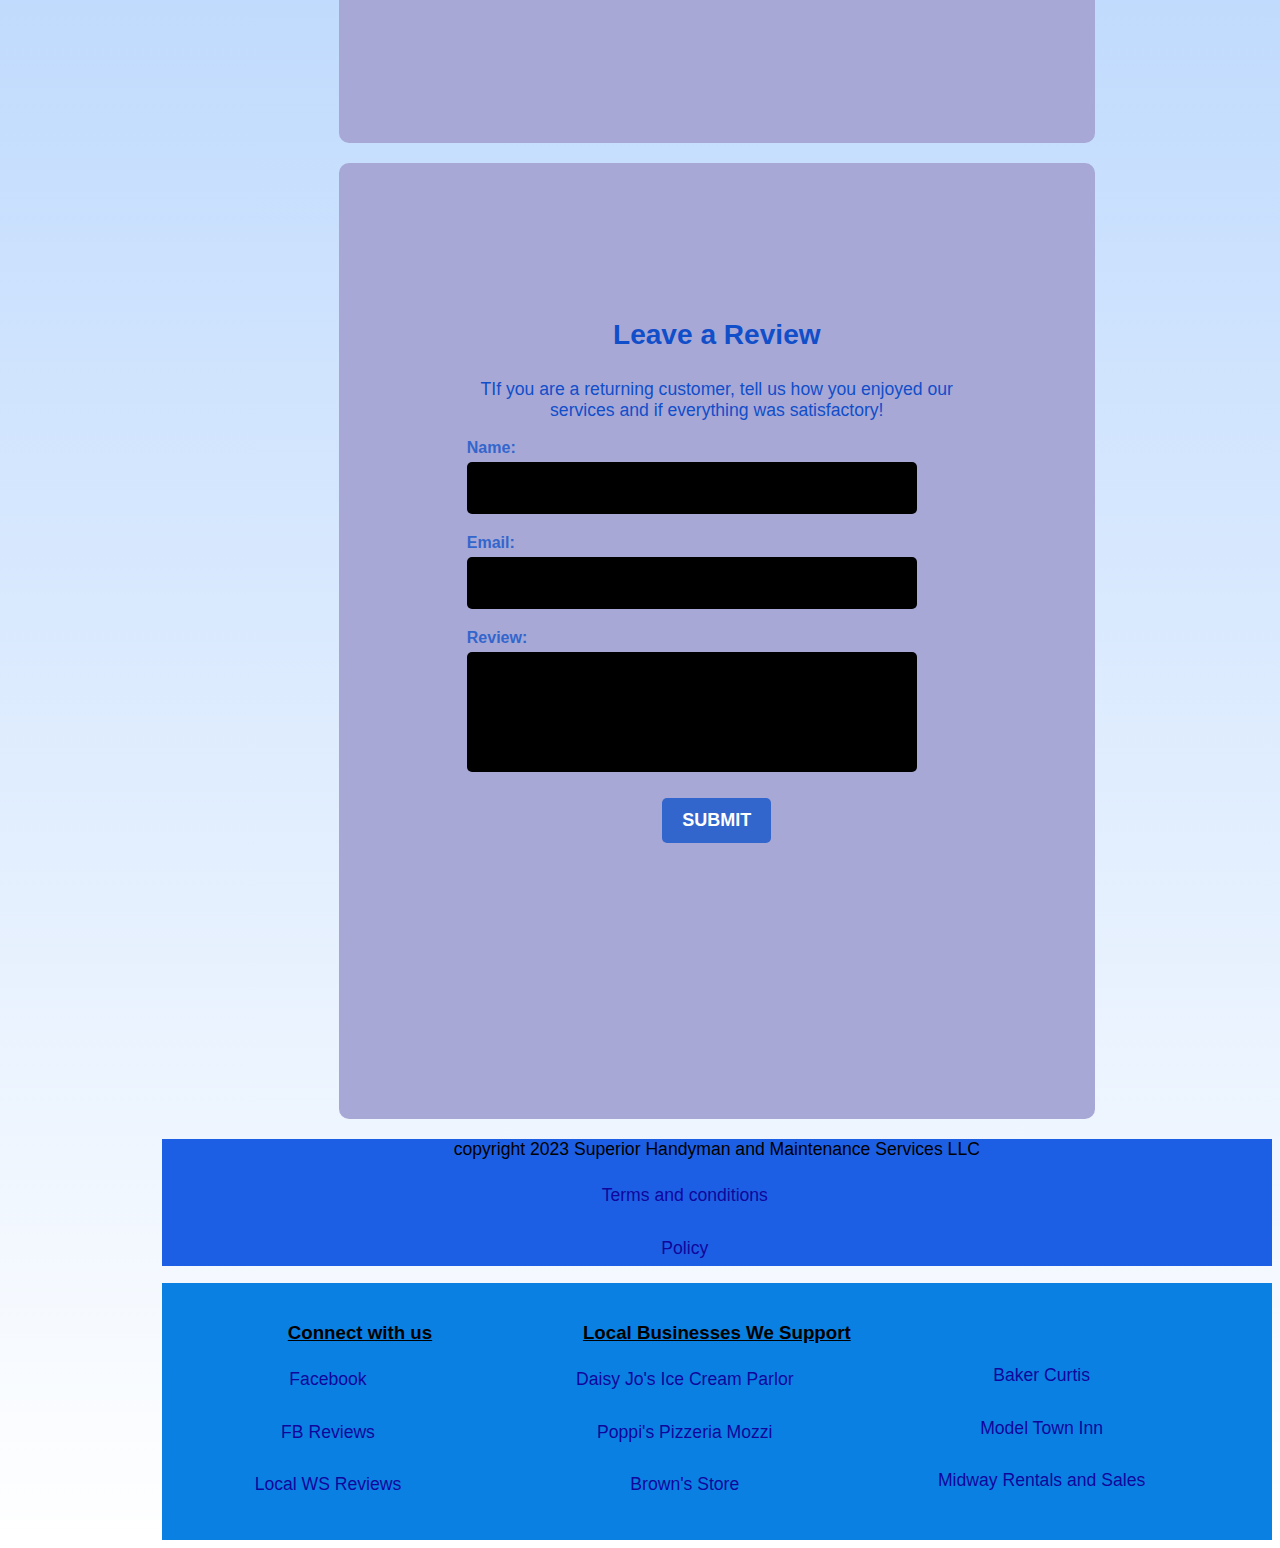
==== commit b91b80a2: "update" ====
--- a/docs/index.html
+++ b/docs/index.html
@@ -32,7 +32,7 @@
     <p2 id="About Us">
         Here at Superior Handyman and Maintanence, we strive for quality and excellence! If you're looking for professionals who are ready to bring their best to the table every day, then look no further. We cover all your home Maintenance needs and yard work so you can have a beautiful home and atmosphere. Don't look anywhere else for your small construction projects or renovations. We have got you covered!
     </p2><br>
-        <button href="Services" class="primary-button">Learn More</button>
+        <br><button href="Services" class="primary-button">Learn More</button>
 <h1 id="Services">
         Services We Provide
 </h1>
@@ -54,7 +54,7 @@
     <p>We have the plumbing expertise to not only unclog any drain but fully replacing piping, installing sinks, showers, tubs, and dealing with outside drainage, we have got you covered.</p>
     <p2>Ask Us about our Mobile Home Services and Winter Heat taping!</p2>
     <p>If you're in need of anymore information on what services we provide, contact us!</p>
-<h1 id="Photos">Our Work In the UP</h1>
+<h1 id="Photos">Our Work In the UP</h1><br>
 
 <div1 class="img"><img src="images.jpeg"></div1><br>
    
@@ -117,29 +117,30 @@
     <footer>
         
         <p>copyright 2023 Superior Handyman and Maintenance Services LLC</p>
-        <p><a>Terms and conditions</a></p>
-        <p><a>Policy</a></p>
+        <p><a href="./terms.html">Terms and conditions</a></p>
+        <p><a href="./terms.html">Policy</a></p>
     </footer>
     
     <footer class="footer">
         <div class="footer-row">
           <div class="footer-column">
             <h3 class="footer-heading">Connect with us</h3>
-            <p><a href="https://www.facebook.com/profile.php?id=100093180458052">Facebook</a></p>
-            <p>Google</p>
-            <p>Our Location</p>
-          </div>
-          <div class="footer-column">
-            <h3 class="footer-heading">Review Links</h3>
-            <p>Google Reviews</p>
-            <p><a href="https://www.facebook.com/profile.php?id=100093180458052&sk=reviews">Local (FB) Reviews</a></p>
-            <p><a href="#Reviews">Local WS Reviews</a></p>
+            <p><a href="https://www.facebook.com/profile.php?id=100093180458052">   Facebook</a></p>
+            <p><a href="https://www.facebook.com/profile.php?id=100093180458052&sk=reviews">  FB Reviews</a></p>
+            <p><a href="#Reviews">   Local WS Reviews</a></p>
           </div>
           <div class="footer-column">
             <h3 class="footer-heading">Local Businesses We Support</h3>
-            <p><a href="https://www.facebook.com/DaisyJosIcecream">Daisy Jo's Ice Cream Parlor</a></p>
-            <p><a href="https://www.poppipizzeria.com/">Poppi's Pizzeria Mozzi</a></p>
-            <p><a href="https://www.facebook.com/brownsstore/?paipv=0&eav=AfYx-4q3JmD7DWbG9N6KARN0W4-aYBO_bGvdZ4OxJVb-QpScbJzF5TveUxe-9jze1wk&_rdr">Brown's Store</a></p>
+            <p><a href="https://www.facebook.com/DaisyJosIcecream">   Daisy Jo's Ice Cream Parlor</a></p>
+            <p><a href="https://www.poppipizzeria.com/">   Poppi's Pizzeria Mozzi</a></p>
+            <p><a href="https://www.facebook.com/brownsstore/?paipv=0&eav=AfYx-4q3JmD7DWbG9N6KARN0W4-aYBO_bGvdZ4OxJVb-QpScbJzF5TveUxe-9jze1wk&_rdr">   Brown's Store</a></p>
+          </div>
+          <div class="footer-column">
+            <h3 class="footer-heading"></h3>
+            <p></p><br>
+            <p><a href="https://www.bakercurtis.com/">   Baker Curtis</a></p>
+            <p><a href="https://l.facebook.com/l.php?u=http%3A%2F%2Fmodeltowneinn.com%2F%3Ffbclid%3DIwAR0jR_LtBfZMS7fQ19NwPLIKKSXGhBwFO10IWB-TEzgYHDyT5NWxO6VTvZ0&h=AT0jW-VDEres48XsuWZks87Yts2vBHW6h5UzAlKKJdvjyqsV5b1QDF3hxRs3e_dLW8ohsh7oCHPsY7o8dIhqkj_j1spvCwR2hDtouSINbVpUAApIHXxPKAwShZbdMZFUPpQDwjzLsBCXhg">Model Town Inn</a></p>
+            <p><a href="https://catalog.mrmqt.com/">Midway Rentals and Sales</a></p>
           </div>
         </div>
       </footer>
--- a/docs/styles.css
+++ b/docs/styles.css
@@ -279,6 +279,7 @@
 }
 
 footer {
+
   background-color: #1d5fe4;
   color: rgb(0, 0, 0);
   text-align: center;
@@ -288,17 +289,18 @@
 .footer {
   background-color: #0a81e2;
   padding: 20px;
+  align-content: flex-start;
 }
 
 .footer-row {
   display: flex;
   flex-wrap: wrap;
-  justify-content: space-between;
+
 }
 
 .footer-column {
   flex: 1;
-  margin-right: 20px;
+
 }
 
 .footer-heading {
@@ -307,8 +309,30 @@
   margin-bottom: 10px;
 }
 
+#hidden-text {
+  display: none;
+}
 
 #Social-Links, #Review-Links, #Other-Local-Businesses {
   padding: 2%;
   margin: 2%;
+}
+
+.terms {
+  font-family: 'Franklin Gothic Medium', 'Arial Narrow', Arial, sans-serif;
+  font-size: 1.1rem;
+}
+
+.terms-title {
+  font-family:Impact, Haettenschweiler, 'Arial Narrow Bold', sans-serif;
+  color: rgb(0, 37, 204);
+  font-weight: bolder;
+  font-size: 1.7rem;
+  text-decoration: underline;
+}
+
+.bold {
+  color: #3a069c;
+  font-weight: bold;
+  font-size: 1.4rem;
 }